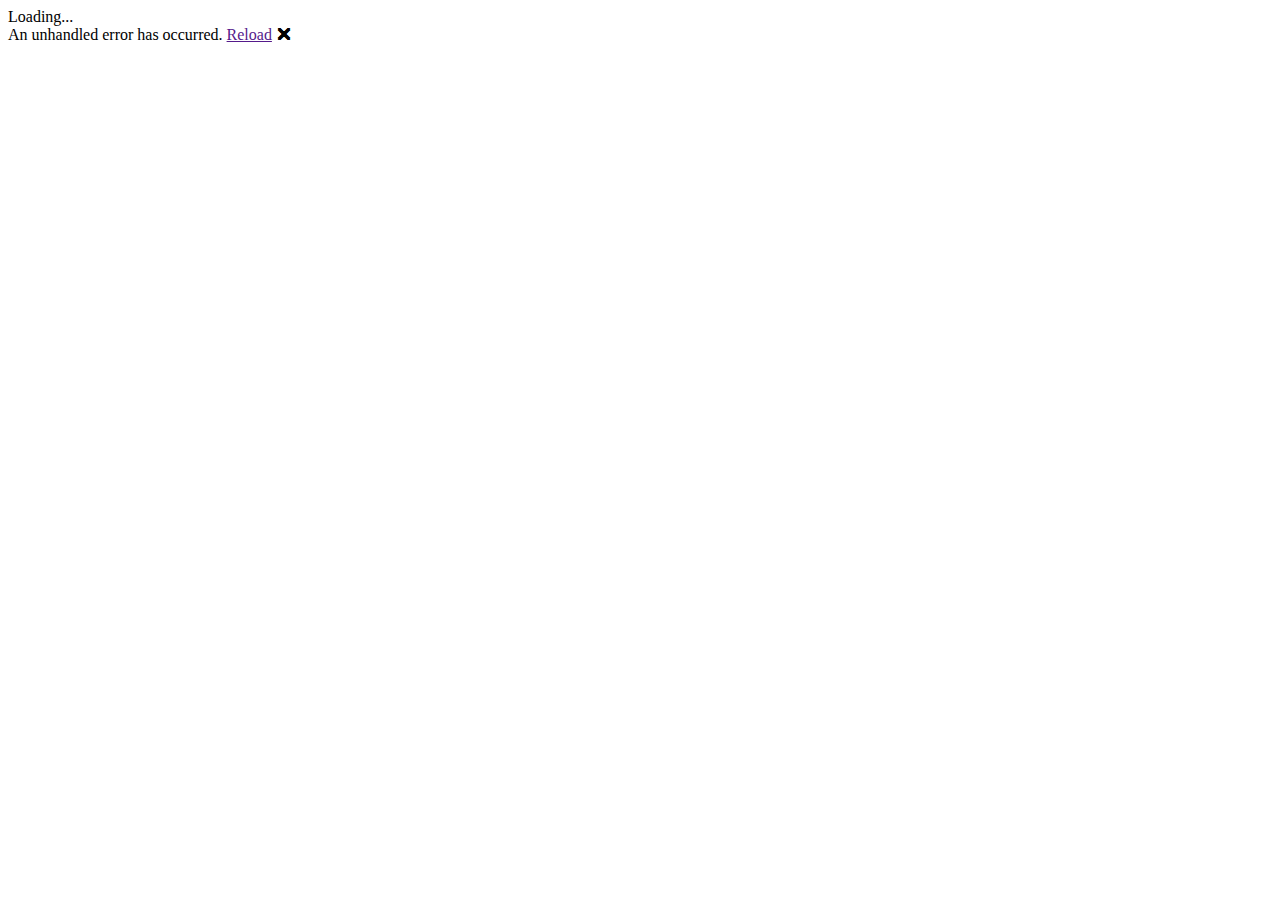
==== GitHub-MainPage/wwwroot/index.html @ cf8916fc "add Project" ====
<!DOCTYPE html>
<html>

<head>
	<meta charset="utf-8"/>
	<meta content="width=device-width, initial-scale=1.0, maximum-scale=1.0, user-scalable=no" name="viewport"/>
	<title>GitHub-MainPage</title>
	<base href="/"/>
	<link href="css/bootstrap/bootstrap.min.css" rel="stylesheet"/>
	<link href="css/app.css" rel="stylesheet"/>
	<link href="GitHub-MainPage.styles.css" rel="stylesheet"/>
</head>

<body>
<div id="app">Loading...</div>

<div id="blazor-error-ui">
	An unhandled error has occurred.
	<a class="reload" href="">Reload</a>
	<a class="dismiss">🗙</a>
</div>
<script src="_framework/blazor.webassembly.js"></script>
</body>

</html>
---- GitHub-MainPage/wwwroot/css/app.css ----
﻿@import url('open-iconic/font/css/open-iconic-bootstrap.min.css');

html, body {
    font-family: 'Helvetica Neue', Helvetica, Arial, sans-serif;
}

a, .btn-link {
    color: #0366d6;
}

.btn-primary {
    color: #fff;
    background-color: #1b6ec2;
    border-color: #1861ac;
}

.content {
    padding-top: 1.1rem;
}

.valid.modified:not([type=checkbox]) {
    outline: 1px solid #26b050;
}

.invalid {
    outline: 1px solid red;
}

.validation-message {
    color: red;
}

#blazor-error-ui {
    background: lightyellow;
    bottom: 0;
    box-shadow: 0 -1px 2px rgba(0, 0, 0, 0.2);
    display: none;
    left: 0;
    padding: 0.6rem 1.25rem 0.7rem 1.25rem;
    position: fixed;
    width: 100%;
    z-index: 1000;
}

#blazor-error-ui .dismiss {
    cursor: pointer;
    position: absolute;
    right: 0.75rem;
    top: 0.5rem;
}
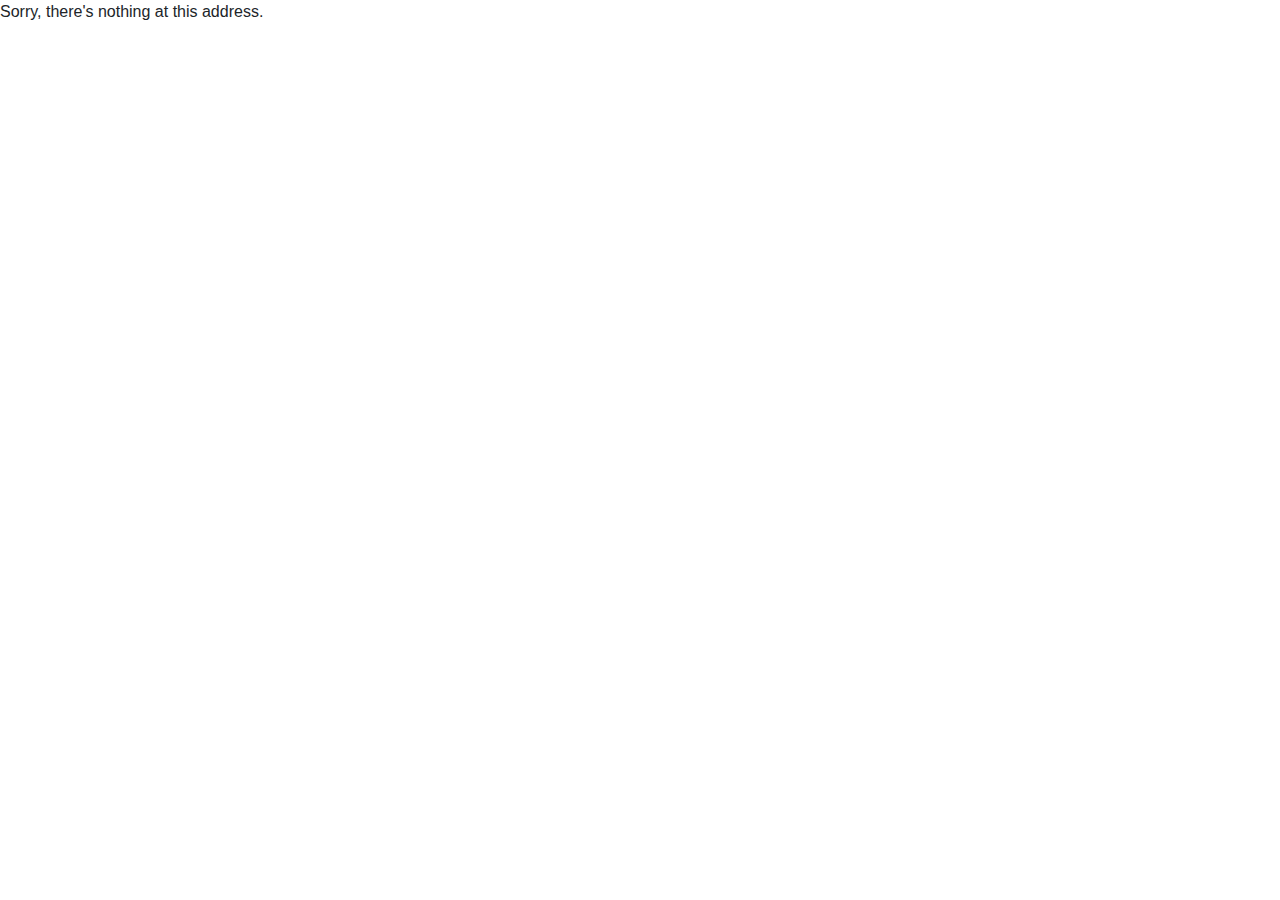
==== commit b8050ba6: "fix error" ====
--- a/GitHub-MainPage/wwwroot/index.html
+++ b/GitHub-MainPage/wwwroot/index.html
@@ -6,6 +6,7 @@
 	<meta content="width=device-width, initial-scale=1.0, maximum-scale=1.0, user-scalable=no" name="viewport"/>
 	<title>GitHub-MainPage</title>
 	<base href="/"/>
+<!--	<base href="https://theswerik.github.io/GitHub-MainPage/" />.-->
 	<link href="css/bootstrap/bootstrap.min.css" rel="stylesheet"/>
 	<link href="css/app.css" rel="stylesheet"/>
 	<link href="GitHub-MainPage.styles.css" rel="stylesheet"/>
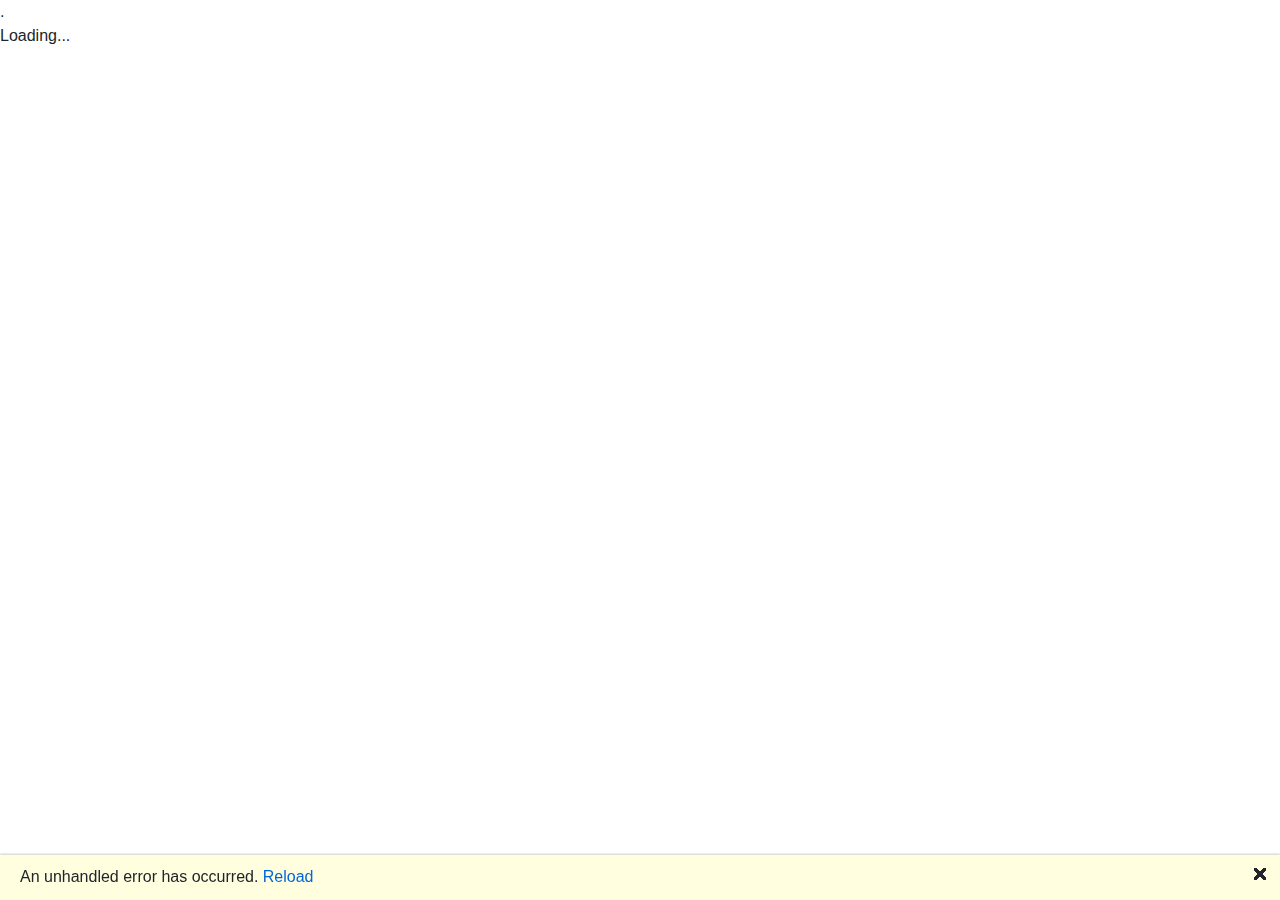
==== commit 9c97532b: "das ist fdalsch" ====
--- a/GitHub-MainPage/wwwroot/index.html
+++ b/GitHub-MainPage/wwwroot/index.html
@@ -5,8 +5,9 @@
 	<meta charset="utf-8"/>
 	<meta content="width=device-width, initial-scale=1.0, maximum-scale=1.0, user-scalable=no" name="viewport"/>
 	<title>GitHub-MainPage</title>
-	<base href="/"/>
-<!--	<base href="https://theswerik.github.io/GitHub-MainPage/" />.-->
+	<!--	<base href="/"/>-->
+	<base href="https://theswerik.github.io/GitHub-MainPage/"/>
+	.
 	<link href="css/bootstrap/bootstrap.min.css" rel="stylesheet"/>
 	<link href="css/app.css" rel="stylesheet"/>
 	<link href="GitHub-MainPage.styles.css" rel="stylesheet"/>
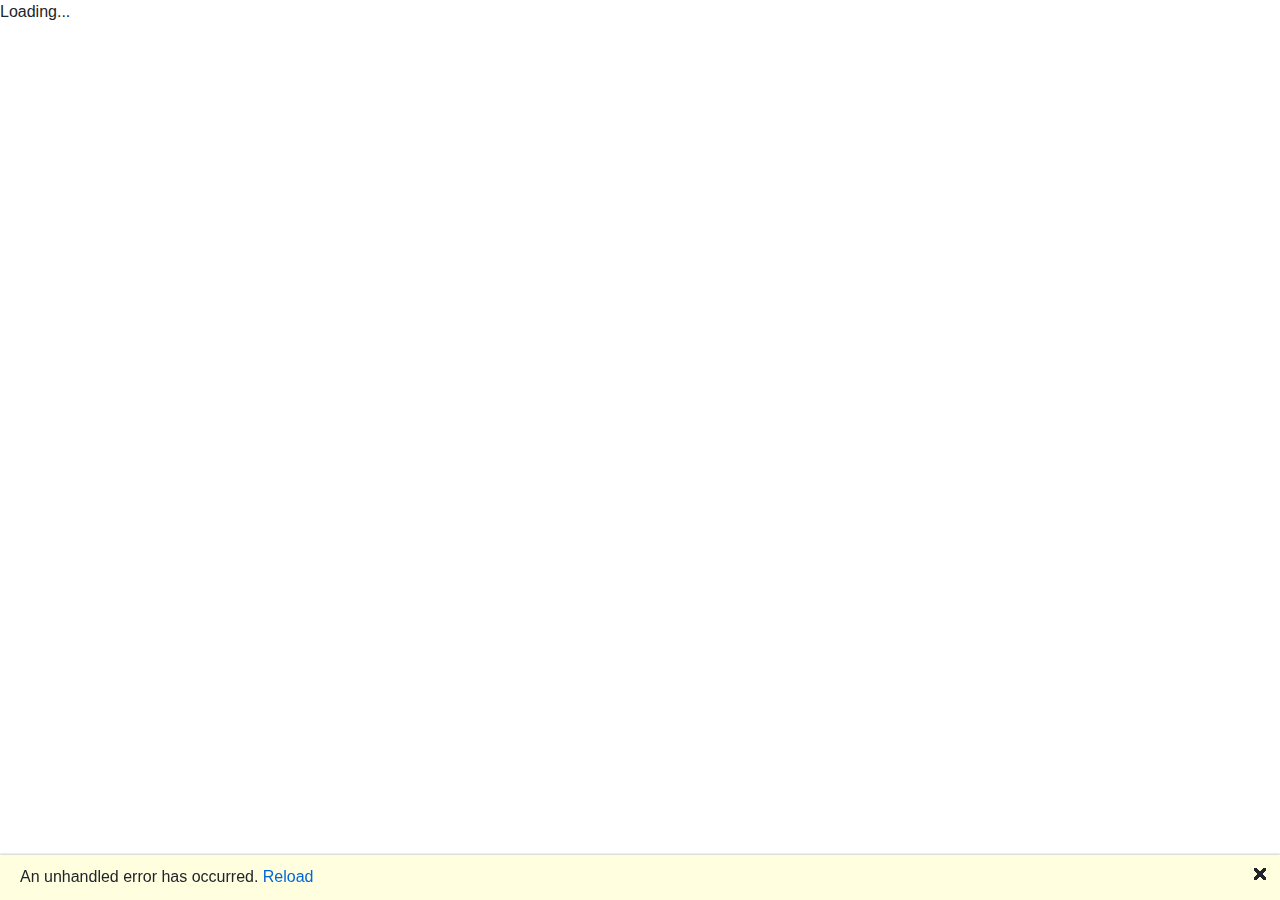
==== commit 76ea6562: "asdflkjsdaf" ====
--- a/GitHub-MainPage/wwwroot/index.html
+++ b/GitHub-MainPage/wwwroot/index.html
@@ -7,7 +7,6 @@
 	<title>GitHub-MainPage</title>
 	<!--	<base href="/"/>-->
 	<base href="https://theswerik.github.io/GitHub-MainPage/"/>
-	.
 	<link href="css/bootstrap/bootstrap.min.css" rel="stylesheet"/>
 	<link href="css/app.css" rel="stylesheet"/>
 	<link href="GitHub-MainPage.styles.css" rel="stylesheet"/>
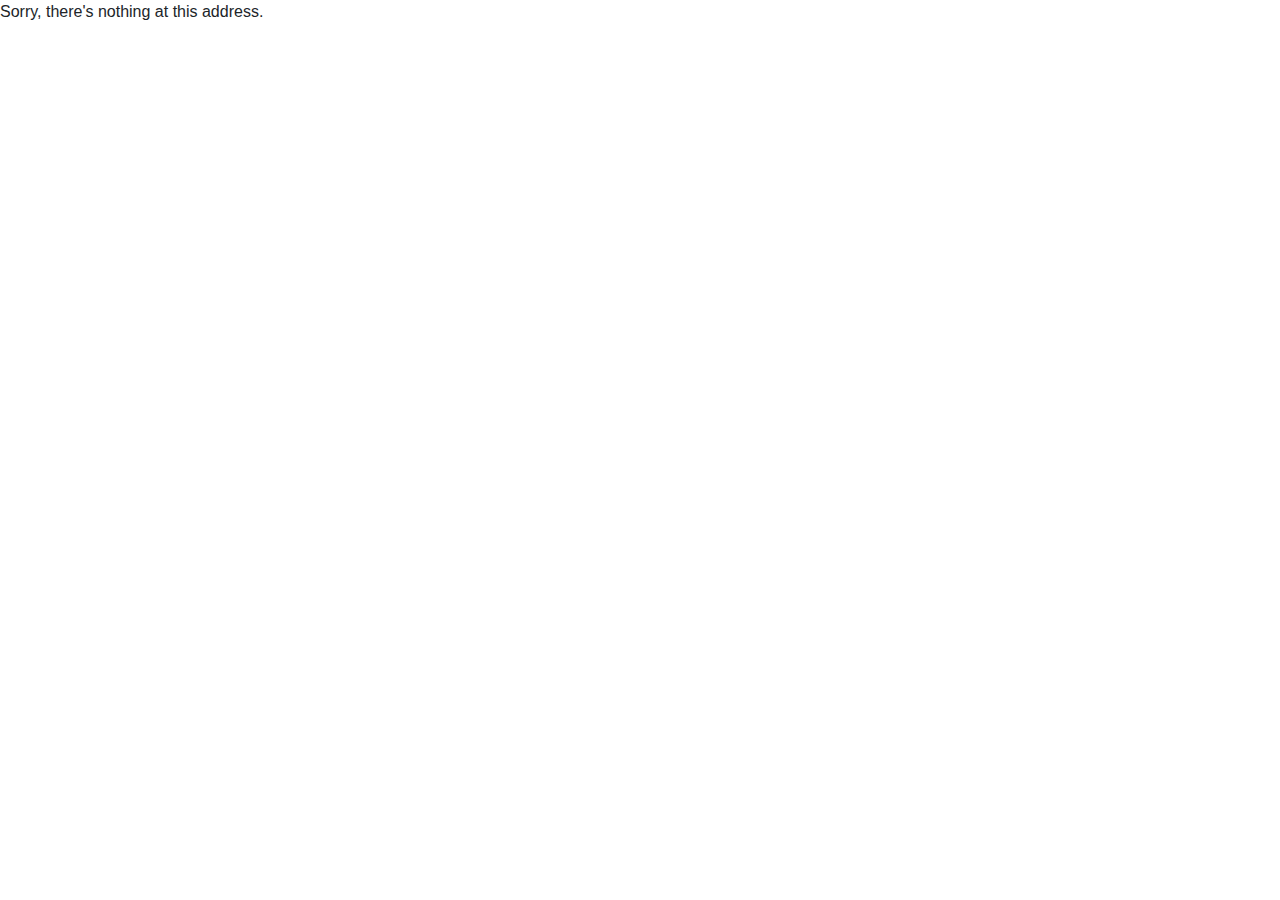
==== commit 9cecb2e3: "acgsoooo" ====
--- a/GitHub-MainPage/wwwroot/index.html
+++ b/GitHub-MainPage/wwwroot/index.html
@@ -5,7 +5,7 @@
 	<meta charset="utf-8"/>
 	<meta content="width=device-width, initial-scale=1.0, maximum-scale=1.0, user-scalable=no" name="viewport"/>
 	<title>GitHub-MainPage</title>
-	<!--	<base href="/"/>-->
+	<base href="/"/>
 	<base href="https://theswerik.github.io/GitHub-MainPage/"/>
 	<link href="css/bootstrap/bootstrap.min.css" rel="stylesheet"/>
 	<link href="css/app.css" rel="stylesheet"/>
